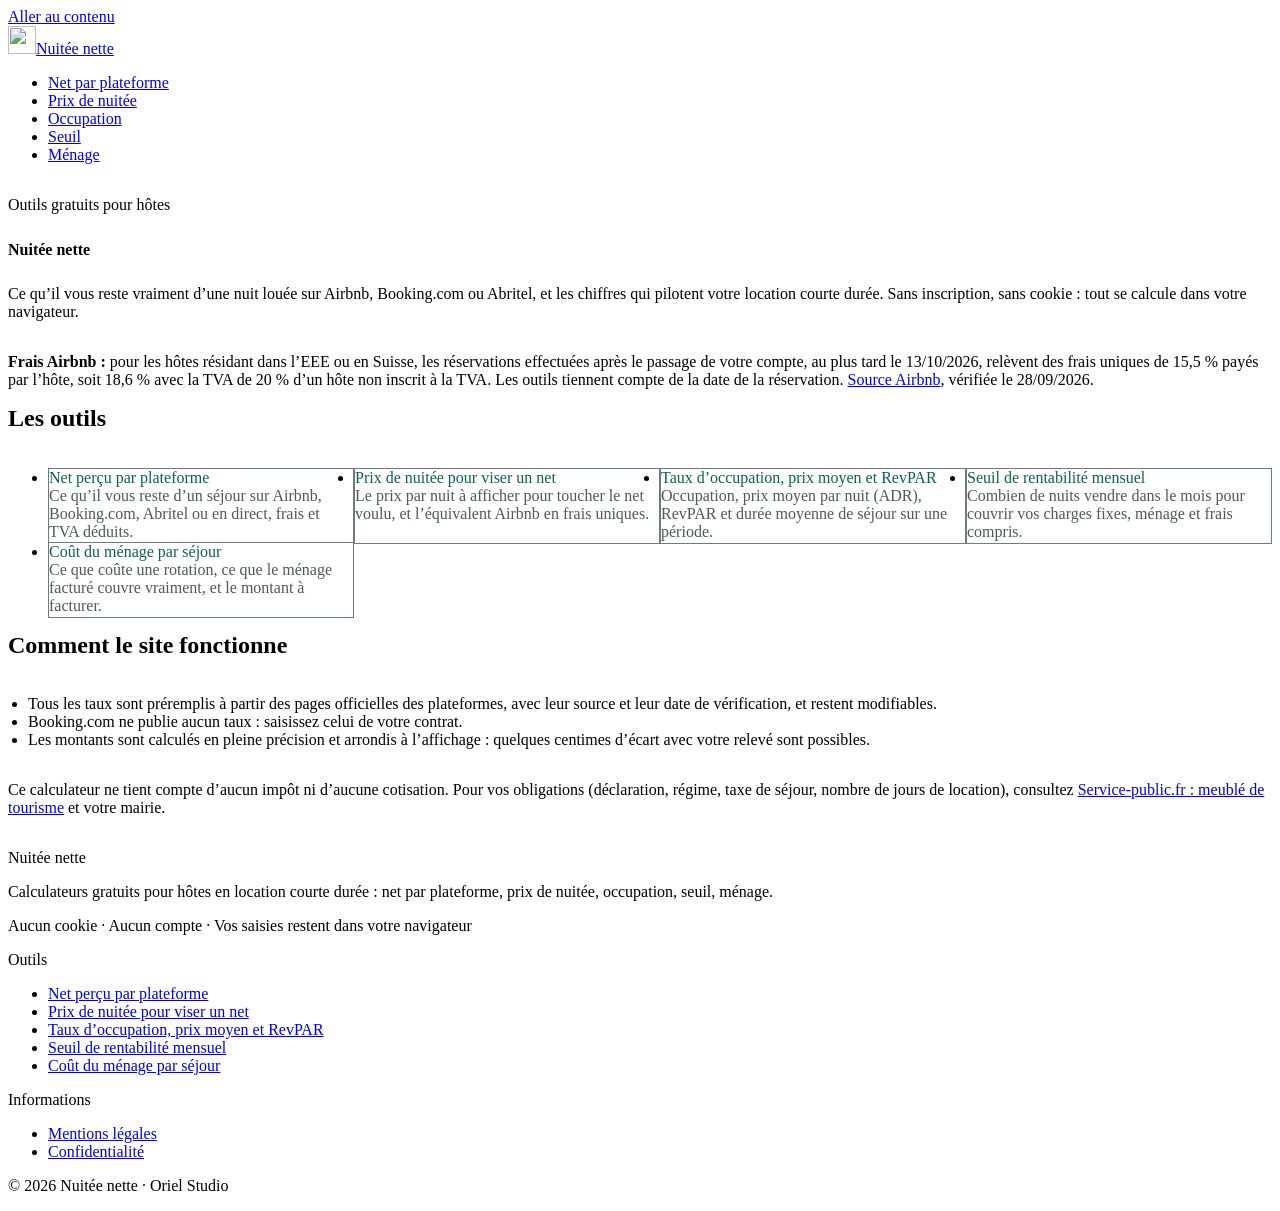
==== index.html @ 21a4895f "Nuitée nette : première publication" ====
<!DOCTYPE html><html lang="fr"><head><meta charset="utf-8"><meta name="viewport" content="width=device-width, initial-scale=1"><title>Calculs pour hôtes en location courte durée | Nuitée nette</title><meta name="description" content="Calculateurs gratuits pour hôtes en location courte durée : net par plateforme, prix de nuitée, occupation, seuil, ménage."><link rel="canonical" href="https://orielstudio.github.io/nuitee-nette/"><meta name="color-scheme" content="light dark"><meta name="theme-color" content="#f4f6f5" media="(prefers-color-scheme: light)"><meta name="theme-color" content="#10171a" media="(prefers-color-scheme: dark)"><style>:root{--color-page:#f4f6f5;--color-surface:#ffffff;--color-surface-alt:#e7ecea;--color-text:#16211f;--color-muted:#4d5a57;--color-border:#d5dcda;--color-border-strong:#6f7c79;--color-accent:#0b6157;--color-accent-hover:#084a42;--color-accent-soft:#dcefeb;--color-on-accent:#ffffff;--color-danger:#a3261d;--color-success:#2d6a35;}@media (prefers-color-scheme: dark){:root{--color-page:#10171a;--color-surface:#162024;--color-surface-alt:#1d2a2f;--color-text:#e8efee;--color-muted:#a3b3b1;--color-border:#2b3a3f;--color-border-strong:#6d8187;--color-accent:#6fd1c0;--color-accent-hover:#9be0d3;--color-accent-soft:#15302f;--color-on-accent:#08201c;--color-danger:#f2998f;--color-success:#8fd19a;}}</style><link rel="icon" href="/nuitee-nette/favicon.svg" type="image/svg+xml"><link rel="preload" href="/nuitee-nette/fonts/fraunces-latin-wght-normal.woff2" as="font" type="font/woff2" crossorigin><meta property="og:type" content="website"><meta property="og:site_name" content="Nuitée nette"><meta property="og:locale" content="fr_FR"><meta property="og:title" content="Calculs pour hôtes en location courte durée"><meta property="og:description" content="Calculateurs gratuits pour hôtes en location courte durée : net par plateforme, prix de nuitée, occupation, seuil, ménage."><meta property="og:url" content="https://orielstudio.github.io/nuitee-nette/"><script type="application/ld+json">{"@context":"https://schema.org","@type":"WebSite","name":"Nuitée nette","description":"Calculateurs gratuits pour hôtes en location courte durée : net par plateforme, prix de nuitée, occupation, seuil, ménage.","url":"https://orielstudio.github.io/nuitee-nette/","inLanguage":"fr","publisher":{"@type":"Organization","name":"Oriel Studio"}}</script><link rel="stylesheet" href="/nuitee-nette/_astro/Base.2pHKORH1.css"><style>.accueil[data-astro-cid-lcdefpme]{gap:var(--space-4);padding-block:var(--space-6);display:grid}.accueil[data-astro-cid-lcdefpme] h1[data-astro-cid-lcdefpme]{font-size:var(--text-4xl)}.accueil[data-astro-cid-lcdefpme] h2[data-astro-cid-lcdefpme]{margin-top:var(--space-5)}.principes[data-astro-cid-lcdefpme]{gap:var(--space-2);max-width:var(--container-prose);padding-left:1.25rem;list-style:outside;display:grid}.outils[data-astro-cid-lcdefpme]{gap:var(--space-4);grid-template-columns:repeat(auto-fill,minmax(16rem,1fr));display:grid}.outil[data-astro-cid-lcdefpme]{align-content:start;gap:var(--space-2);height:100%;padding:var(--space-5);background:var(--color-surface);border:1px solid var(--color-border-strong);border-radius:var(--radius-lg);color:var(--color-text);text-decoration:none;display:grid}.outil[data-astro-cid-lcdefpme]:hover{border-color:var(--color-accent);color:var(--color-text)}.outil__titre[data-astro-cid-lcdefpme]{font-family:var(--font-display);font-size:var(--text-xl);font-weight:var(--weight-display);color:var(--color-accent)}.outil__resume[data-astro-cid-lcdefpme]{color:var(--color-muted)}
</style></head><body data-page="accueil"><a class="skip-link" href="#contenu">Aller au contenu</a><header class="site-header" data-astro-cid-nen7h5rs><div class="container site-header__top" data-astro-cid-nen7h5rs><a href="/nuitee-nette/" class="site-header__brand" aria-current="page" data-astro-cid-nen7h5rs><img src="/nuitee-nette/favicon.svg" width="28" height="28" alt="" data-astro-cid-nen7h5rs><span data-astro-cid-nen7h5rs>Nuitée nette</span></a></div><nav class="site-nav" aria-label="Outils" data-astro-cid-nen7h5rs><div class="container" data-astro-cid-nen7h5rs><ul class="site-nav__list" role="list" data-astro-cid-nen7h5rs><li data-astro-cid-nen7h5rs><a class="site-nav__tab" href="/nuitee-nette/net-par-plateforme/" data-astro-cid-nen7h5rs>Net par plateforme</a></li><li data-astro-cid-nen7h5rs><a class="site-nav__tab" href="/nuitee-nette/prix-nuitee/" data-astro-cid-nen7h5rs>Prix de nuitée</a></li><li data-astro-cid-nen7h5rs><a class="site-nav__tab" href="/nuitee-nette/taux-occupation/" data-astro-cid-nen7h5rs>Occupation</a></li><li data-astro-cid-nen7h5rs><a class="site-nav__tab" href="/nuitee-nette/seuil-rentabilite/" data-astro-cid-nen7h5rs>Seuil</a></li><li data-astro-cid-nen7h5rs><a class="site-nav__tab" href="/nuitee-nette/cout-menage/" data-astro-cid-nen7h5rs>Ménage</a></li></ul></div></nav></header><main id="contenu" tabindex="-1"><div class="container accueil" data-astro-cid-lcdefpme><p class="eyebrow" data-astro-cid-lcdefpme>Outils gratuits pour hôtes</p><h1 data-astro-cid-lcdefpme>Nuitée nette</h1><p class="lead" data-astro-cid-lcdefpme>Ce qu’il vous reste vraiment d’une nuit louée sur Airbnb, Booking.com ou Abritel, et les chiffres qui pilotent votre location courte durée. Sans inscription, sans cookie&nbsp;: tout se calcule dans votre navigateur.</p><aside class="encadre" aria-label="Changement des frais Airbnb" data-astro-cid-lcdefpme><p data-astro-cid-lcdefpme><strong data-astro-cid-lcdefpme>Frais Airbnb&nbsp;:</strong> pour les hôtes résidant dans l’EEE ou en Suisse, les réservations effectuées après le passage de votre compte, au plus tard le 13/10/2026, relèvent des frais uniques de 15,5 % payés par l’hôte, soit 18,6 % avec la TVA de 20 % d’un hôte non inscrit à la TVA. Les outils tiennent compte de la date de la réservation. <a href="https://www.airbnb.fr/resources/hosting-homes/a/simplifying-service-fees-on-airbnb-771" rel="noopener" data-astro-cid-lcdefpme>Source Airbnb</a>, vérifiée le 28/09/2026.</p></aside><h2 data-astro-cid-lcdefpme>Les outils</h2><ul class="outils" role="list" data-astro-cid-lcdefpme><li data-astro-cid-lcdefpme><a class="outil" href="/nuitee-nette/net-par-plateforme/" data-astro-cid-lcdefpme><span class="outil__titre" data-astro-cid-lcdefpme>Net perçu par plateforme</span><span class="outil__resume" data-astro-cid-lcdefpme>Ce qu’il vous reste d’un séjour sur Airbnb, Booking.com, Abritel ou en direct, frais et TVA déduits.</span></a></li><li data-astro-cid-lcdefpme><a class="outil" href="/nuitee-nette/prix-nuitee/" data-astro-cid-lcdefpme><span class="outil__titre" data-astro-cid-lcdefpme>Prix de nuitée pour viser un net</span><span class="outil__resume" data-astro-cid-lcdefpme>Le prix par nuit à afficher pour toucher le net voulu, et l’équivalent Airbnb en frais uniques.</span></a></li><li data-astro-cid-lcdefpme><a class="outil" href="/nuitee-nette/taux-occupation/" data-astro-cid-lcdefpme><span class="outil__titre" data-astro-cid-lcdefpme>Taux d’occupation, prix moyen et RevPAR</span><span class="outil__resume" data-astro-cid-lcdefpme>Occupation, prix moyen par nuit (ADR), RevPAR et durée moyenne de séjour sur une période.</span></a></li><li data-astro-cid-lcdefpme><a class="outil" href="/nuitee-nette/seuil-rentabilite/" data-astro-cid-lcdefpme><span class="outil__titre" data-astro-cid-lcdefpme>Seuil de rentabilité mensuel</span><span class="outil__resume" data-astro-cid-lcdefpme>Combien de nuits vendre dans le mois pour couvrir vos charges fixes, ménage et frais compris.</span></a></li><li data-astro-cid-lcdefpme><a class="outil" href="/nuitee-nette/cout-menage/" data-astro-cid-lcdefpme><span class="outil__titre" data-astro-cid-lcdefpme>Coût du ménage par séjour</span><span class="outil__resume" data-astro-cid-lcdefpme>Ce que coûte une rotation, ce que le ménage facturé couvre vraiment, et le montant à facturer.</span></a></li></ul><h2 data-astro-cid-lcdefpme>Comment le site fonctionne</h2><ul class="principes" data-astro-cid-lcdefpme><li data-astro-cid-lcdefpme>Tous les taux sont préremplis à partir des pages officielles des plateformes, avec leur source et leur date de vérification, et restent modifiables.</li><li data-astro-cid-lcdefpme>Booking.com ne publie aucun taux&nbsp;: saisissez celui de votre contrat.</li><li data-astro-cid-lcdefpme>Les montants sont calculés en pleine précision et arrondis à l’affichage&nbsp;: quelques centimes d’écart avec votre relevé sont possibles.</li></ul><aside class="encadre" aria-label="Impôts et obligations"><p>Ce calculateur ne tient compte d’aucun impôt ni d’aucune cotisation. Pour vos obligations (déclaration, régime, taxe de séjour, nombre de jours de location), consultez <a href="https://www.service-public.gouv.fr/particuliers/vosdroits/F2043" rel="noopener">Service-public.fr&nbsp;: meublé de tourisme</a> et votre mairie.</p></aside></div></main><footer class="site-footer" data-astro-cid-jo6i4kqk><div class="container site-footer__grid" data-astro-cid-jo6i4kqk><div class="site-footer__about" data-astro-cid-jo6i4kqk><p class="site-footer__nom" data-astro-cid-jo6i4kqk>Nuitée nette</p><p data-astro-cid-jo6i4kqk>Calculateurs gratuits pour hôtes en location courte durée : net par plateforme, prix de nuitée, occupation, seuil, ménage.</p><p class="site-footer__promise" data-astro-cid-jo6i4kqk>Aucun cookie · Aucun compte · Vos saisies restent dans votre navigateur</p></div><nav aria-label="Outils, pied de page" data-astro-cid-jo6i4kqk><p class="site-footer__title" data-astro-cid-jo6i4kqk>Outils</p><ul role="list" data-astro-cid-jo6i4kqk><li data-astro-cid-jo6i4kqk><a class="link-quiet" href="/nuitee-nette/net-par-plateforme/" data-astro-cid-jo6i4kqk>Net perçu par plateforme</a></li><li data-astro-cid-jo6i4kqk><a class="link-quiet" href="/nuitee-nette/prix-nuitee/" data-astro-cid-jo6i4kqk>Prix de nuitée pour viser un net</a></li><li data-astro-cid-jo6i4kqk><a class="link-quiet" href="/nuitee-nette/taux-occupation/" data-astro-cid-jo6i4kqk>Taux d’occupation, prix moyen et RevPAR</a></li><li data-astro-cid-jo6i4kqk><a class="link-quiet" href="/nuitee-nette/seuil-rentabilite/" data-astro-cid-jo6i4kqk>Seuil de rentabilité mensuel</a></li><li data-astro-cid-jo6i4kqk><a class="link-quiet" href="/nuitee-nette/cout-menage/" data-astro-cid-jo6i4kqk>Coût du ménage par séjour</a></li></ul></nav><nav aria-label="Informations légales" data-astro-cid-jo6i4kqk><p class="site-footer__title" data-astro-cid-jo6i4kqk>Informations</p><ul role="list" data-astro-cid-jo6i4kqk><li data-astro-cid-jo6i4kqk><a class="link-quiet" href="/nuitee-nette/mentions-legales/" data-astro-cid-jo6i4kqk>Mentions légales</a></li><li data-astro-cid-jo6i4kqk><a class="link-quiet" href="/nuitee-nette/confidentialite/" data-astro-cid-jo6i4kqk>Confidentialité</a></li></ul></nav></div><div class="container site-footer__bottom" data-astro-cid-jo6i4kqk><p data-astro-cid-jo6i4kqk>© 2026 Nuitée nette · Oriel Studio</p></div></footer><script type="module" src="/nuitee-nette/_astro/Base.astro_astro_type_script_index_0_lang.Cjb-nl97.js"></script></body></html>
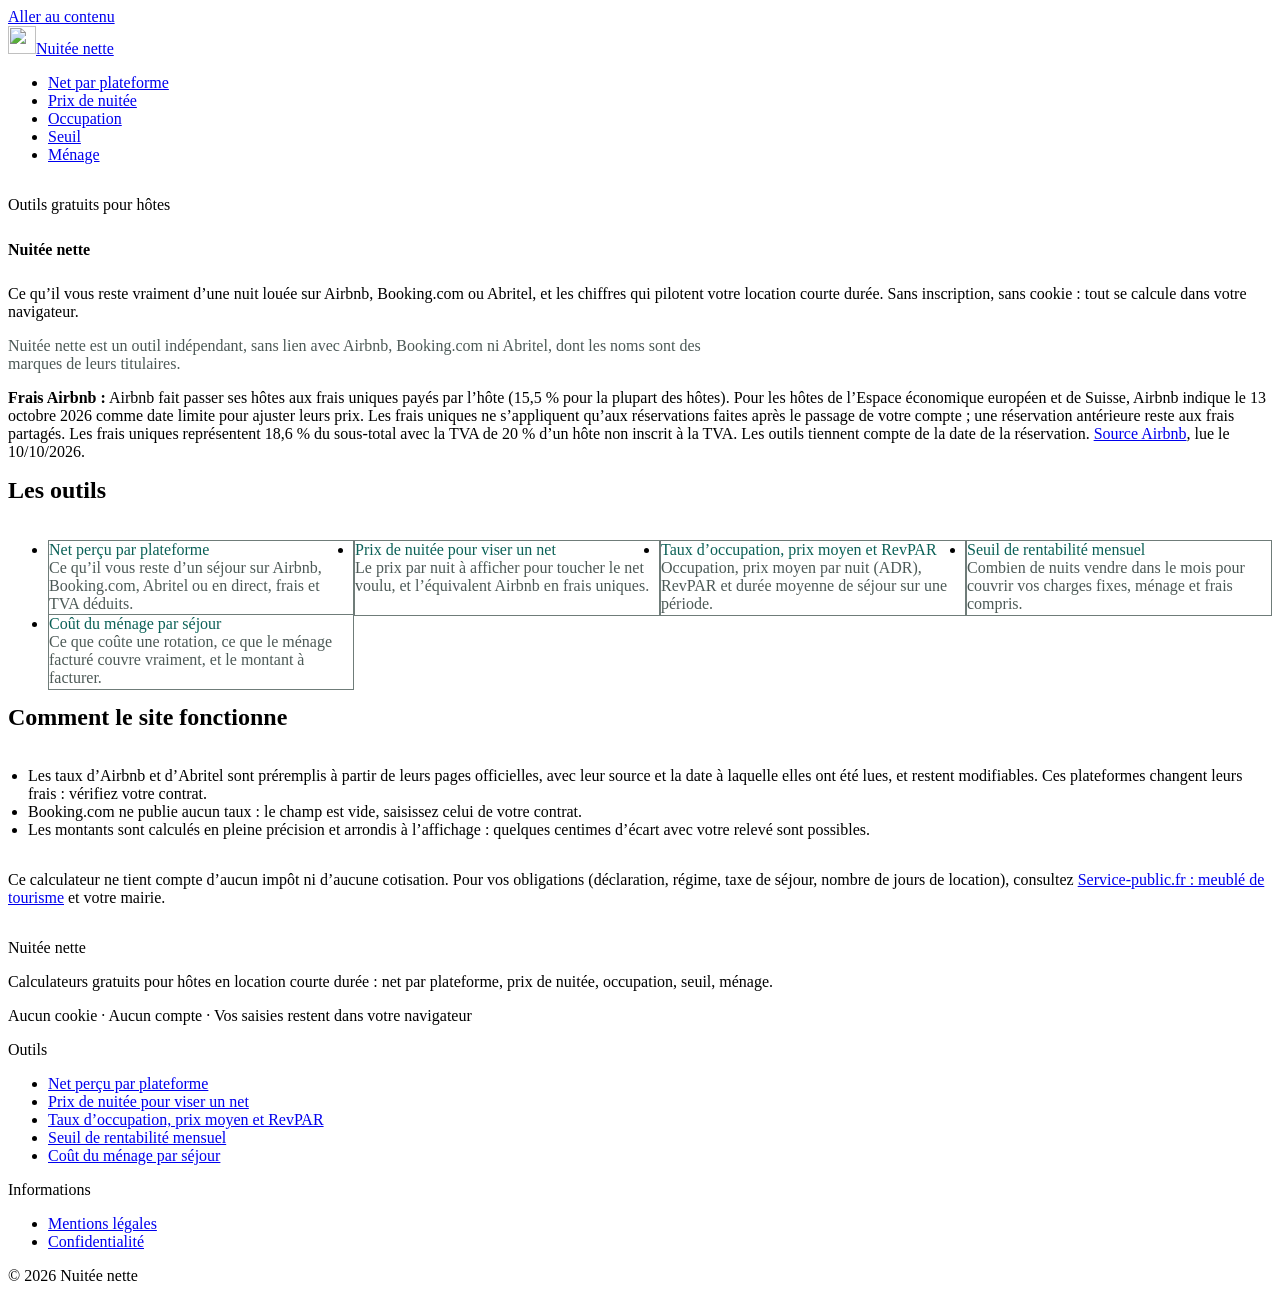
==== commit e118d9b1: "Correctifs du 10/10/2026 : barème Abritel 12 %, Booking sans taux, messages Airbnb ramenés aux pages" ====
--- a/index.html
+++ b/index.html
@@ -1,2 +1,3 @@
-<!DOCTYPE html><html lang="fr"><head><meta charset="utf-8"><meta name="viewport" content="width=device-width, initial-scale=1"><title>Calculs pour hôtes en location courte durée | Nuitée nette</title><meta name="description" content="Calculateurs gratuits pour hôtes en location courte durée : net par plateforme, prix de nuitée, occupation, seuil, ménage."><link rel="canonical" href="https://orielstudio.github.io/nuitee-nette/"><meta name="color-scheme" content="light dark"><meta name="theme-color" content="#f4f6f5" media="(prefers-color-scheme: light)"><meta name="theme-color" content="#10171a" media="(prefers-color-scheme: dark)"><style>:root{--color-page:#f4f6f5;--color-surface:#ffffff;--color-surface-alt:#e7ecea;--color-text:#16211f;--color-muted:#4d5a57;--color-border:#d5dcda;--color-border-strong:#6f7c79;--color-accent:#0b6157;--color-accent-hover:#084a42;--color-accent-soft:#dcefeb;--color-on-accent:#ffffff;--color-danger:#a3261d;--color-success:#2d6a35;}@media (prefers-color-scheme: dark){:root{--color-page:#10171a;--color-surface:#162024;--color-surface-alt:#1d2a2f;--color-text:#e8efee;--color-muted:#a3b3b1;--color-border:#2b3a3f;--color-border-strong:#6d8187;--color-accent:#6fd1c0;--color-accent-hover:#9be0d3;--color-accent-soft:#15302f;--color-on-accent:#08201c;--color-danger:#f2998f;--color-success:#8fd19a;}}</style><link rel="icon" href="/nuitee-nette/favicon.svg" type="image/svg+xml"><link rel="preload" href="/nuitee-nette/fonts/fraunces-latin-wght-normal.woff2" as="font" type="font/woff2" crossorigin><meta property="og:type" content="website"><meta property="og:site_name" content="Nuitée nette"><meta property="og:locale" content="fr_FR"><meta property="og:title" content="Calculs pour hôtes en location courte durée"><meta property="og:description" content="Calculateurs gratuits pour hôtes en location courte durée : net par plateforme, prix de nuitée, occupation, seuil, ménage."><meta property="og:url" content="https://orielstudio.github.io/nuitee-nette/"><script type="application/ld+json">{"@context":"https://schema.org","@type":"WebSite","name":"Nuitée nette","description":"Calculateurs gratuits pour hôtes en location courte durée : net par plateforme, prix de nuitée, occupation, seuil, ménage.","url":"https://orielstudio.github.io/nuitee-nette/","inLanguage":"fr","publisher":{"@type":"Organization","name":"Oriel Studio"}}</script><link rel="stylesheet" href="/nuitee-nette/_astro/Base.2pHKORH1.css"><style>.accueil[data-astro-cid-lcdefpme]{gap:var(--space-4);padding-block:var(--space-6);display:grid}.accueil[data-astro-cid-lcdefpme] h1[data-astro-cid-lcdefpme]{font-size:var(--text-4xl)}.accueil[data-astro-cid-lcdefpme] h2[data-astro-cid-lcdefpme]{margin-top:var(--space-5)}.principes[data-astro-cid-lcdefpme]{gap:var(--space-2);max-width:var(--container-prose);padding-left:1.25rem;list-style:outside;display:grid}.outils[data-astro-cid-lcdefpme]{gap:var(--space-4);grid-template-columns:repeat(auto-fill,minmax(16rem,1fr));display:grid}.outil[data-astro-cid-lcdefpme]{align-content:start;gap:var(--space-2);height:100%;padding:var(--space-5);background:var(--color-surface);border:1px solid var(--color-border-strong);border-radius:var(--radius-lg);color:var(--color-text);text-decoration:none;display:grid}.outil[data-astro-cid-lcdefpme]:hover{border-color:var(--color-accent);color:var(--color-text)}.outil__titre[data-astro-cid-lcdefpme]{font-family:var(--font-display);font-size:var(--text-xl);font-weight:var(--weight-display);color:var(--color-accent)}.outil__resume[data-astro-cid-lcdefpme]{color:var(--color-muted)}
-</style></head><body data-page="accueil"><a class="skip-link" href="#contenu">Aller au contenu</a><header class="site-header" data-astro-cid-nen7h5rs><div class="container site-header__top" data-astro-cid-nen7h5rs><a href="/nuitee-nette/" class="site-header__brand" aria-current="page" data-astro-cid-nen7h5rs><img src="/nuitee-nette/favicon.svg" width="28" height="28" alt="" data-astro-cid-nen7h5rs><span data-astro-cid-nen7h5rs>Nuitée nette</span></a></div><nav class="site-nav" aria-label="Outils" data-astro-cid-nen7h5rs><div class="container" data-astro-cid-nen7h5rs><ul class="site-nav__list" role="list" data-astro-cid-nen7h5rs><li data-astro-cid-nen7h5rs><a class="site-nav__tab" href="/nuitee-nette/net-par-plateforme/" data-astro-cid-nen7h5rs>Net par plateforme</a></li><li data-astro-cid-nen7h5rs><a class="site-nav__tab" href="/nuitee-nette/prix-nuitee/" data-astro-cid-nen7h5rs>Prix de nuitée</a></li><li data-astro-cid-nen7h5rs><a class="site-nav__tab" href="/nuitee-nette/taux-occupation/" data-astro-cid-nen7h5rs>Occupation</a></li><li data-astro-cid-nen7h5rs><a class="site-nav__tab" href="/nuitee-nette/seuil-rentabilite/" data-astro-cid-nen7h5rs>Seuil</a></li><li data-astro-cid-nen7h5rs><a class="site-nav__tab" href="/nuitee-nette/cout-menage/" data-astro-cid-nen7h5rs>Ménage</a></li></ul></div></nav></header><main id="contenu" tabindex="-1"><div class="container accueil" data-astro-cid-lcdefpme><p class="eyebrow" data-astro-cid-lcdefpme>Outils gratuits pour hôtes</p><h1 data-astro-cid-lcdefpme>Nuitée nette</h1><p class="lead" data-astro-cid-lcdefpme>Ce qu’il vous reste vraiment d’une nuit louée sur Airbnb, Booking.com ou Abritel, et les chiffres qui pilotent votre location courte durée. Sans inscription, sans cookie&nbsp;: tout se calcule dans votre navigateur.</p><aside class="encadre" aria-label="Changement des frais Airbnb" data-astro-cid-lcdefpme><p data-astro-cid-lcdefpme><strong data-astro-cid-lcdefpme>Frais Airbnb&nbsp;:</strong> pour les hôtes résidant dans l’EEE ou en Suisse, les réservations effectuées après le passage de votre compte, au plus tard le 13/10/2026, relèvent des frais uniques de 15,5 % payés par l’hôte, soit 18,6 % avec la TVA de 20 % d’un hôte non inscrit à la TVA. Les outils tiennent compte de la date de la réservation. <a href="https://www.airbnb.fr/resources/hosting-homes/a/simplifying-service-fees-on-airbnb-771" rel="noopener" data-astro-cid-lcdefpme>Source Airbnb</a>, vérifiée le 28/09/2026.</p></aside><h2 data-astro-cid-lcdefpme>Les outils</h2><ul class="outils" role="list" data-astro-cid-lcdefpme><li data-astro-cid-lcdefpme><a class="outil" href="/nuitee-nette/net-par-plateforme/" data-astro-cid-lcdefpme><span class="outil__titre" data-astro-cid-lcdefpme>Net perçu par plateforme</span><span class="outil__resume" data-astro-cid-lcdefpme>Ce qu’il vous reste d’un séjour sur Airbnb, Booking.com, Abritel ou en direct, frais et TVA déduits.</span></a></li><li data-astro-cid-lcdefpme><a class="outil" href="/nuitee-nette/prix-nuitee/" data-astro-cid-lcdefpme><span class="outil__titre" data-astro-cid-lcdefpme>Prix de nuitée pour viser un net</span><span class="outil__resume" data-astro-cid-lcdefpme>Le prix par nuit à afficher pour toucher le net voulu, et l’équivalent Airbnb en frais uniques.</span></a></li><li data-astro-cid-lcdefpme><a class="outil" href="/nuitee-nette/taux-occupation/" data-astro-cid-lcdefpme><span class="outil__titre" data-astro-cid-lcdefpme>Taux d’occupation, prix moyen et RevPAR</span><span class="outil__resume" data-astro-cid-lcdefpme>Occupation, prix moyen par nuit (ADR), RevPAR et durée moyenne de séjour sur une période.</span></a></li><li data-astro-cid-lcdefpme><a class="outil" href="/nuitee-nette/seuil-rentabilite/" data-astro-cid-lcdefpme><span class="outil__titre" data-astro-cid-lcdefpme>Seuil de rentabilité mensuel</span><span class="outil__resume" data-astro-cid-lcdefpme>Combien de nuits vendre dans le mois pour couvrir vos charges fixes, ménage et frais compris.</span></a></li><li data-astro-cid-lcdefpme><a class="outil" href="/nuitee-nette/cout-menage/" data-astro-cid-lcdefpme><span class="outil__titre" data-astro-cid-lcdefpme>Coût du ménage par séjour</span><span class="outil__resume" data-astro-cid-lcdefpme>Ce que coûte une rotation, ce que le ménage facturé couvre vraiment, et le montant à facturer.</span></a></li></ul><h2 data-astro-cid-lcdefpme>Comment le site fonctionne</h2><ul class="principes" data-astro-cid-lcdefpme><li data-astro-cid-lcdefpme>Tous les taux sont préremplis à partir des pages officielles des plateformes, avec leur source et leur date de vérification, et restent modifiables.</li><li data-astro-cid-lcdefpme>Booking.com ne publie aucun taux&nbsp;: saisissez celui de votre contrat.</li><li data-astro-cid-lcdefpme>Les montants sont calculés en pleine précision et arrondis à l’affichage&nbsp;: quelques centimes d’écart avec votre relevé sont possibles.</li></ul><aside class="encadre" aria-label="Impôts et obligations"><p>Ce calculateur ne tient compte d’aucun impôt ni d’aucune cotisation. Pour vos obligations (déclaration, régime, taxe de séjour, nombre de jours de location), consultez <a href="https://www.service-public.gouv.fr/particuliers/vosdroits/F2043" rel="noopener">Service-public.fr&nbsp;: meublé de tourisme</a> et votre mairie.</p></aside></div></main><footer class="site-footer" data-astro-cid-jo6i4kqk><div class="container site-footer__grid" data-astro-cid-jo6i4kqk><div class="site-footer__about" data-astro-cid-jo6i4kqk><p class="site-footer__nom" data-astro-cid-jo6i4kqk>Nuitée nette</p><p data-astro-cid-jo6i4kqk>Calculateurs gratuits pour hôtes en location courte durée : net par plateforme, prix de nuitée, occupation, seuil, ménage.</p><p class="site-footer__promise" data-astro-cid-jo6i4kqk>Aucun cookie · Aucun compte · Vos saisies restent dans votre navigateur</p></div><nav aria-label="Outils, pied de page" data-astro-cid-jo6i4kqk><p class="site-footer__title" data-astro-cid-jo6i4kqk>Outils</p><ul role="list" data-astro-cid-jo6i4kqk><li data-astro-cid-jo6i4kqk><a class="link-quiet" href="/nuitee-nette/net-par-plateforme/" data-astro-cid-jo6i4kqk>Net perçu par plateforme</a></li><li data-astro-cid-jo6i4kqk><a class="link-quiet" href="/nuitee-nette/prix-nuitee/" data-astro-cid-jo6i4kqk>Prix de nuitée pour viser un net</a></li><li data-astro-cid-jo6i4kqk><a class="link-quiet" href="/nuitee-nette/taux-occupation/" data-astro-cid-jo6i4kqk>Taux d’occupation, prix moyen et RevPAR</a></li><li data-astro-cid-jo6i4kqk><a class="link-quiet" href="/nuitee-nette/seuil-rentabilite/" data-astro-cid-jo6i4kqk>Seuil de rentabilité mensuel</a></li><li data-astro-cid-jo6i4kqk><a class="link-quiet" href="/nuitee-nette/cout-menage/" data-astro-cid-jo6i4kqk>Coût du ménage par séjour</a></li></ul></nav><nav aria-label="Informations légales" data-astro-cid-jo6i4kqk><p class="site-footer__title" data-astro-cid-jo6i4kqk>Informations</p><ul role="list" data-astro-cid-jo6i4kqk><li data-astro-cid-jo6i4kqk><a class="link-quiet" href="/nuitee-nette/mentions-legales/" data-astro-cid-jo6i4kqk>Mentions légales</a></li><li data-astro-cid-jo6i4kqk><a class="link-quiet" href="/nuitee-nette/confidentialite/" data-astro-cid-jo6i4kqk>Confidentialité</a></li></ul></nav></div><div class="container site-footer__bottom" data-astro-cid-jo6i4kqk><p data-astro-cid-jo6i4kqk>© 2026 Nuitée nette · Oriel Studio</p></div></footer><script type="module" src="/nuitee-nette/_astro/Base.astro_astro_type_script_index_0_lang.Cjb-nl97.js"></script></body></html>+<!DOCTYPE html><html lang="fr"><head><meta charset="utf-8"><meta name="viewport" content="width=device-width, initial-scale=1"><title>Calculs pour hôtes en location courte durée | Nuitée nette</title><meta name="description" content="Calculateurs gratuits pour hôtes en location courte durée : net par plateforme, prix de nuitée, occupation, seuil, ménage."><link rel="canonical" href="https://orielstudio.github.io/nuitee-nette/"><meta name="color-scheme" content="light dark"><meta name="theme-color" content="#f4f6f5" media="(prefers-color-scheme: light)"><meta name="theme-color" content="#10171a" media="(prefers-color-scheme: dark)"><style>:root{--color-page:#f4f6f5;--color-surface:#ffffff;--color-surface-alt:#e7ecea;--color-text:#16211f;--color-muted:#4d5a57;--color-border:#d5dcda;--color-border-strong:#6f7c79;--color-accent:#0b6157;--color-accent-hover:#084a42;--color-accent-soft:#dcefeb;--color-on-accent:#ffffff;--color-danger:#a3261d;--color-success:#2d6a35;}@media (prefers-color-scheme: dark){:root{--color-page:#10171a;--color-surface:#162024;--color-surface-alt:#1d2a2f;--color-text:#e8efee;--color-muted:#a3b3b1;--color-border:#2b3a3f;--color-border-strong:#6d8187;--color-accent:#6fd1c0;--color-accent-hover:#9be0d3;--color-accent-soft:#15302f;--color-on-accent:#08201c;--color-danger:#f2998f;--color-success:#8fd19a;}}</style><link rel="icon" href="/nuitee-nette/favicon.svg" type="image/svg+xml"><link rel="preload" href="/nuitee-nette/fonts/fraunces-latin-wght-normal.woff2" as="font" type="font/woff2" crossorigin><meta property="og:type" content="website"><meta property="og:site_name" content="Nuitée nette"><meta property="og:locale" content="fr_FR"><meta property="og:title" content="Calculs pour hôtes en location courte durée"><meta property="og:description" content="Calculateurs gratuits pour hôtes en location courte durée : net par plateforme, prix de nuitée, occupation, seuil, ménage."><meta property="og:url" content="https://orielstudio.github.io/nuitee-nette/"><script type="application/ld+json">{"@context":"https://schema.org","@type":"WebSite","name":"Nuitée nette","description":"Calculateurs gratuits pour hôtes en location courte durée : net par plateforme, prix de nuitée, occupation, seuil, ménage.","url":"https://orielstudio.github.io/nuitee-nette/","inLanguage":"fr"}</script><link rel="stylesheet" href="/nuitee-nette/_astro/Base.BHu6rNFE.css"><style>.non-affiliation[data-astro-cid-rqirweeg]{max-width:44rem;margin-top:calc(-1 * var(--space-3));margin-bottom:var(--space-4);font-size:var(--text-sm);color:var(--color-muted)}
+.accueil[data-astro-cid-lcdefpme]{gap:var(--space-4);padding-block:var(--space-6);display:grid}.accueil[data-astro-cid-lcdefpme] h1[data-astro-cid-lcdefpme]{font-size:var(--text-4xl)}.accueil[data-astro-cid-lcdefpme] h2[data-astro-cid-lcdefpme]{margin-top:var(--space-5)}.principes[data-astro-cid-lcdefpme]{gap:var(--space-2);max-width:var(--container-prose);padding-left:1.25rem;list-style:outside;display:grid}.outils[data-astro-cid-lcdefpme]{gap:var(--space-4);grid-template-columns:repeat(auto-fill,minmax(16rem,1fr));display:grid}.carte-outil[data-astro-cid-lcdefpme]{align-content:start;gap:var(--space-2);height:100%;padding:var(--space-5);background:var(--color-surface);border:1px solid var(--color-border-strong);border-radius:var(--radius-lg);color:var(--color-text);text-decoration:none;display:grid}.carte-outil[data-astro-cid-lcdefpme]:hover{border-color:var(--color-accent);color:var(--color-text)}.carte-outil__titre[data-astro-cid-lcdefpme]{font-family:var(--font-display);font-size:var(--text-xl);font-weight:var(--weight-display);color:var(--color-accent)}.carte-outil__resume[data-astro-cid-lcdefpme]{color:var(--color-muted)}
+</style></head><body><a class="skip-link" href="#contenu">Aller au contenu</a><header class="site-header" data-astro-cid-nen7h5rs><div class="container site-header__top" data-astro-cid-nen7h5rs><a href="/nuitee-nette/" class="site-header__brand" aria-current="page" data-astro-cid-nen7h5rs><img src="/nuitee-nette/favicon.svg" width="28" height="28" alt="" data-astro-cid-nen7h5rs><span data-astro-cid-nen7h5rs>Nuitée nette</span></a></div><nav class="site-nav" aria-label="Outils" data-astro-cid-nen7h5rs><div class="container" data-astro-cid-nen7h5rs><ul class="site-nav__list" role="list" data-astro-cid-nen7h5rs><li data-astro-cid-nen7h5rs><a class="site-nav__tab" href="/nuitee-nette/net-par-plateforme/" data-astro-cid-nen7h5rs>Net par plateforme</a></li><li data-astro-cid-nen7h5rs><a class="site-nav__tab" href="/nuitee-nette/prix-nuitee/" data-astro-cid-nen7h5rs>Prix de nuitée</a></li><li data-astro-cid-nen7h5rs><a class="site-nav__tab" href="/nuitee-nette/taux-occupation/" data-astro-cid-nen7h5rs>Occupation</a></li><li data-astro-cid-nen7h5rs><a class="site-nav__tab" href="/nuitee-nette/seuil-rentabilite/" data-astro-cid-nen7h5rs>Seuil</a></li><li data-astro-cid-nen7h5rs><a class="site-nav__tab" href="/nuitee-nette/cout-menage/" data-astro-cid-nen7h5rs>Ménage</a></li></ul></div></nav></header><main id="contenu" tabindex="-1"><div class="container accueil" data-astro-cid-lcdefpme><p class="eyebrow" data-astro-cid-lcdefpme>Outils gratuits pour hôtes</p><h1 data-astro-cid-lcdefpme>Nuitée nette</h1><p class="lead" data-astro-cid-lcdefpme>Ce qu’il vous reste vraiment d’une nuit louée sur Airbnb, Booking.com ou Abritel, et les chiffres qui pilotent votre location courte durée. Sans inscription, sans cookie&nbsp;: tout se calcule dans votre navigateur.</p><p class="non-affiliation" data-astro-cid-rqirweeg>Nuitée nette est un outil indépendant, sans lien avec Airbnb, Booking.com ni Abritel, dont les noms sont des marques de leurs titulaires.</p><aside class="encadre" aria-label="Changement des frais Airbnb" data-astro-cid-lcdefpme><p data-astro-cid-lcdefpme><strong data-astro-cid-lcdefpme>Frais Airbnb&nbsp;:</strong> Airbnb fait passer ses hôtes aux frais uniques payés par l’hôte (15,5 % pour la plupart des hôtes). Pour les hôtes de l’Espace économique européen et de Suisse, Airbnb indique le 13 octobre 2026 comme date limite pour ajuster leurs prix. Les frais uniques ne s’appliquent qu’aux réservations faites après le passage de votre compte ; une réservation antérieure reste aux frais partagés. Les frais uniques représentent 18,6 % du sous-total avec la TVA de 20 % d’un hôte non inscrit à la TVA. Les outils tiennent compte de la date de la réservation. <a href="https://www.airbnb.fr/resources/hosting-homes/a/simplifying-service-fees-on-airbnb-771" rel="noopener" data-astro-cid-lcdefpme>Source Airbnb</a>, lue le 10/10/2026.</p></aside><h2 data-astro-cid-lcdefpme>Les outils</h2><ul class="outils" role="list" data-astro-cid-lcdefpme><li data-astro-cid-lcdefpme><a class="carte-outil" href="/nuitee-nette/net-par-plateforme/" data-astro-cid-lcdefpme><span class="carte-outil__titre" data-astro-cid-lcdefpme>Net perçu par plateforme</span><span class="carte-outil__resume" data-astro-cid-lcdefpme>Ce qu’il vous reste d’un séjour sur Airbnb, Booking.com, Abritel ou en direct, frais et TVA déduits.</span></a></li><li data-astro-cid-lcdefpme><a class="carte-outil" href="/nuitee-nette/prix-nuitee/" data-astro-cid-lcdefpme><span class="carte-outil__titre" data-astro-cid-lcdefpme>Prix de nuitée pour viser un net</span><span class="carte-outil__resume" data-astro-cid-lcdefpme>Le prix par nuit à afficher pour toucher le net voulu, et l’équivalent Airbnb en frais uniques.</span></a></li><li data-astro-cid-lcdefpme><a class="carte-outil" href="/nuitee-nette/taux-occupation/" data-astro-cid-lcdefpme><span class="carte-outil__titre" data-astro-cid-lcdefpme>Taux d’occupation, prix moyen et RevPAR</span><span class="carte-outil__resume" data-astro-cid-lcdefpme>Occupation, prix moyen par nuit (ADR), RevPAR et durée moyenne de séjour sur une période.</span></a></li><li data-astro-cid-lcdefpme><a class="carte-outil" href="/nuitee-nette/seuil-rentabilite/" data-astro-cid-lcdefpme><span class="carte-outil__titre" data-astro-cid-lcdefpme>Seuil de rentabilité mensuel</span><span class="carte-outil__resume" data-astro-cid-lcdefpme>Combien de nuits vendre dans le mois pour couvrir vos charges fixes, ménage et frais compris.</span></a></li><li data-astro-cid-lcdefpme><a class="carte-outil" href="/nuitee-nette/cout-menage/" data-astro-cid-lcdefpme><span class="carte-outil__titre" data-astro-cid-lcdefpme>Coût du ménage par séjour</span><span class="carte-outil__resume" data-astro-cid-lcdefpme>Ce que coûte une rotation, ce que le ménage facturé couvre vraiment, et le montant à facturer.</span></a></li></ul><h2 data-astro-cid-lcdefpme>Comment le site fonctionne</h2><ul class="principes" data-astro-cid-lcdefpme><li data-astro-cid-lcdefpme>Les taux d’Airbnb et d’Abritel sont préremplis à partir de leurs pages officielles, avec leur source et la date à laquelle elles ont été lues, et restent modifiables. Ces plateformes changent leurs frais&nbsp;: vérifiez votre contrat.</li><li data-astro-cid-lcdefpme>Booking.com ne publie aucun taux&nbsp;: le champ est vide, saisissez celui de votre contrat.</li><li data-astro-cid-lcdefpme>Les montants sont calculés en pleine précision et arrondis à l’affichage&nbsp;: quelques centimes d’écart avec votre relevé sont possibles.</li></ul><aside class="encadre" aria-label="Impôts et obligations"><p>Ce calculateur ne tient compte d’aucun impôt ni d’aucune cotisation. Pour vos obligations (déclaration, régime, taxe de séjour, nombre de jours de location), consultez <a href="https://www.service-public.gouv.fr/particuliers/vosdroits/F2043" rel="noopener">Service-public.fr&nbsp;: meublé de tourisme</a> et votre mairie.</p></aside></div></main><footer class="site-footer" data-astro-cid-jo6i4kqk><div class="container site-footer__grid" data-astro-cid-jo6i4kqk><div class="site-footer__about" data-astro-cid-jo6i4kqk><p class="site-footer__nom" data-astro-cid-jo6i4kqk>Nuitée nette</p><p data-astro-cid-jo6i4kqk>Calculateurs gratuits pour hôtes en location courte durée : net par plateforme, prix de nuitée, occupation, seuil, ménage.</p><p class="site-footer__promise" data-astro-cid-jo6i4kqk>Aucun cookie · Aucun compte · Vos saisies restent dans votre navigateur</p></div><nav aria-label="Outils, pied de page" data-astro-cid-jo6i4kqk><p class="site-footer__title" data-astro-cid-jo6i4kqk>Outils</p><ul role="list" data-astro-cid-jo6i4kqk><li data-astro-cid-jo6i4kqk><a class="link-quiet" href="/nuitee-nette/net-par-plateforme/" data-astro-cid-jo6i4kqk>Net perçu par plateforme</a></li><li data-astro-cid-jo6i4kqk><a class="link-quiet" href="/nuitee-nette/prix-nuitee/" data-astro-cid-jo6i4kqk>Prix de nuitée pour viser un net</a></li><li data-astro-cid-jo6i4kqk><a class="link-quiet" href="/nuitee-nette/taux-occupation/" data-astro-cid-jo6i4kqk>Taux d’occupation, prix moyen et RevPAR</a></li><li data-astro-cid-jo6i4kqk><a class="link-quiet" href="/nuitee-nette/seuil-rentabilite/" data-astro-cid-jo6i4kqk>Seuil de rentabilité mensuel</a></li><li data-astro-cid-jo6i4kqk><a class="link-quiet" href="/nuitee-nette/cout-menage/" data-astro-cid-jo6i4kqk>Coût du ménage par séjour</a></li></ul></nav><nav aria-label="Informations légales" data-astro-cid-jo6i4kqk><p class="site-footer__title" data-astro-cid-jo6i4kqk>Informations</p><ul role="list" data-astro-cid-jo6i4kqk><li data-astro-cid-jo6i4kqk><a class="link-quiet" href="/nuitee-nette/mentions-legales/" data-astro-cid-jo6i4kqk>Mentions légales</a></li><li data-astro-cid-jo6i4kqk><a class="link-quiet" href="/nuitee-nette/confidentialite/" data-astro-cid-jo6i4kqk>Confidentialité</a></li></ul></nav></div><div class="container site-footer__bottom" data-astro-cid-jo6i4kqk><p data-astro-cid-jo6i4kqk>© 2026 Nuitée nette</p></div></footer></body></html>
